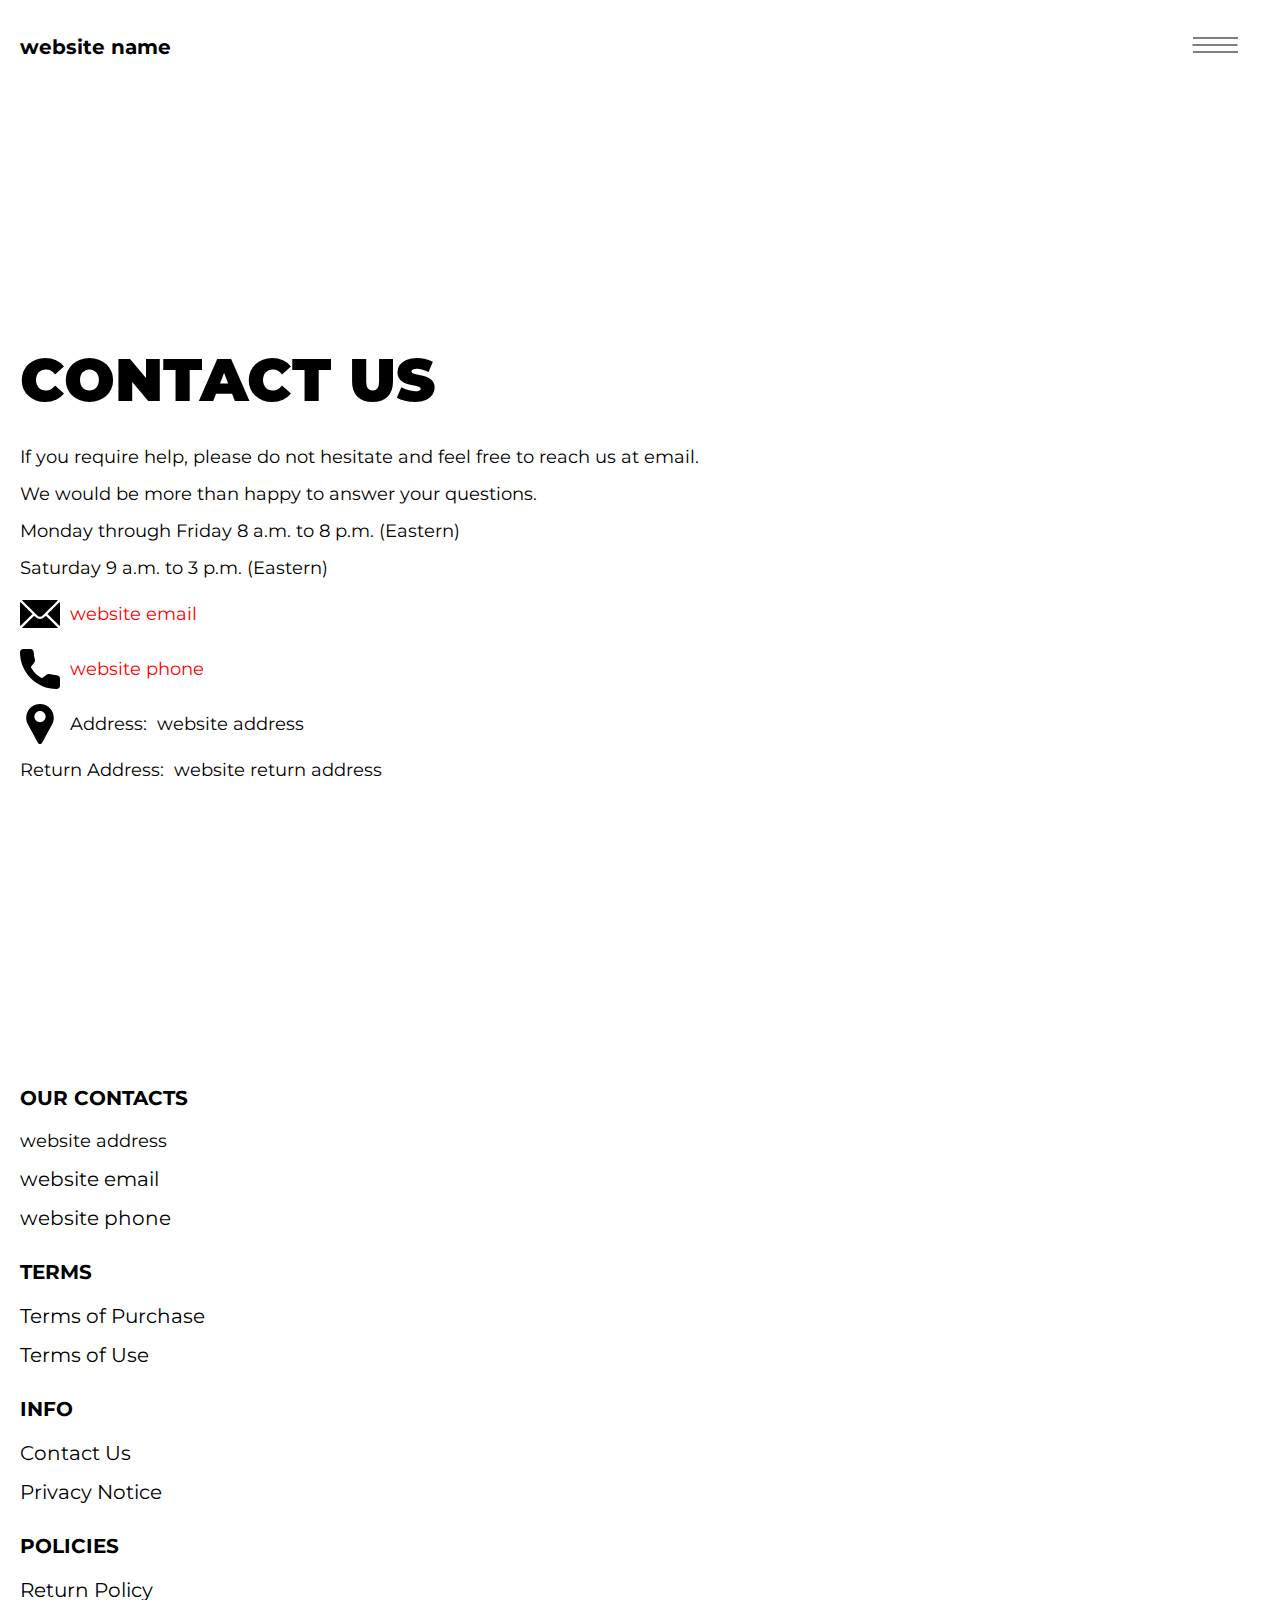
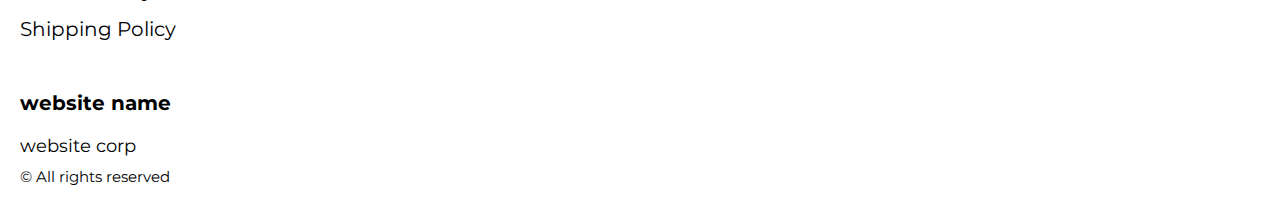
==== contacts.html @ 98af4c2f "+" ====
<!DOCTYPE html>
<html lang="en">

<head>
  <meta charset="UTF-8" />
  <meta http-equiv="X-UA-Compatible" content="IE=edge" />
  <meta name="viewport" content="width=device-width, initial-scale=1.0" />
  <link rel="stylesheet" href="./css/style.css" />
  <title>Shop</title>
</head>

<body>


  <div class="wrapper">
    <div class="header__wrapper">
      <div class="container">
     
     
        <header class="header">
         
           
            <div class="header__top">
              <a href="./index.html" class="header__logo logo js_website-name"></a>
              <a href="./shop.html" class="cart__span-box">
                   
                <svg version="1.0" xmlns="http://www.w3.org/2000/svg"
                width="884.000000pt" height="980.000000pt" viewBox="0 0 884.000000 980.000000"
                preserveAspectRatio="xMidYMid meet">
               
               <g transform="translate(0.000000,980.000000) scale(0.100000,-0.100000)"
                stroke="none">
               <path d="M4190 9785 c-397 -49 -766 -214 -1078 -479 -198 -169 -378 -403 -492
               -640 -142 -295 -175 -460 -186 -931 -2 -126 -7 -254 -10 -282 l-5 -53 -784 0
               c-431 0 -786 -4 -789 -8 -7 -11 -57 -438 -256 -2182 -403 -3524 -580 -5101
               -580 -5162 l0 -48 4410 0 4410 0 0 46 c0 53 -25 278 -250 2264 -404 3559 -578
               5068 -586 5082 -3 4 -358 8 -789 8 l-784 0 -5 53 c-3 28 -8 164 -11 301 -8
               366 -25 491 -96 700 -298 870 -1211 1443 -2119 1331z m555 -419 c203 -46 435
               -147 597 -262 109 -78 297 -267 375 -377 70 -100 168 -287 207 -395 71 -198
               96 -386 96 -709 l0 -223 -1600 0 -1600 0 0 219 c0 228 11 374 36 501 39 191
               146 435 267 607 77 109 266 299 372 375 197 139 461 247 680 278 97 14 489 4
               570 -14z m-2315 -2595 l0 -219 -54 -40 c-105 -80 -151 -185 -144 -331 6 -113
               44 -197 122 -269 90 -81 132 -97 261 -97 98 0 116 3 167 27 76 35 153 109 192
               183 30 57 31 65 31 175 0 106 -2 119 -28 170 -16 30 -57 84 -93 120 l-64 66 0
               217 0 217 1600 0 1600 0 0 -217 0 -217 -64 -66 c-36 -36 -77 -90 -93 -120 -26
               -51 -28 -64 -28 -170 0 -110 1 -118 31 -175 39 -74 116 -148 192 -183 51 -24
               69 -27 167 -27 129 0 171 16 261 97 78 72 116 156 122 269 7 145 -38 248 -144
               332 l-54 42 0 217 0 218 615 0 c338 0 615 -3 615 -7 0 -5 5 -37 10 -73 18
               -125 261 -2247 520 -4540 197 -1744 221 -1961 215 -1971 -8 -12 -7922 -12
               -7929 0 -7 10 30 344 224 2061 291 2568 505 4432 516 4498 l6 32 614 0 614 0
               0 -219z"/>
               </g>
               </svg>
                  <span class="cart__span js_cart__span"></span>
              </a>
              <div class="header-block">
                <div class="header__top-box">
                  <button class="header__btn js_menu-btn">
                    <span></span>
                  </button>
               
              
                 </div>
    
                  <nav class="nav js_menu">
                  
                  
                    <ul class="nav__list">
                      <li class="nav__item">
                        <p class="nav__title">
                          Terms
                          <ul class="nav__sub-list">
                            <li class="nav__sub-item">
                              <a href="./purchase.html" class="nav__link">Terms of Purchase</a>
                            </li>
                            <li class="nav__sub-item">
                              <a href="./use.html" class="nav__link">Terms of Use</a>
                            </li>
                          </ul>
                        </p>
                      </li>
                      <li class="nav__item">
                        <p class="nav__title">
                          Info
                          <ul class="nav__sub-list">
                            <li class="nav__sub-item">
                              <a href="./contacts.html" class="nav__link">Contact Us</a>
                            </li>
                            <li class="nav__sub-item">
                              <a href="./privacy.html" class="nav__link">Privacy Notice</a>
                            </li>
                          </ul>
                        </p>
                      </li>
                      <li class="nav__item">
                        <p class="nav__title">
                          Policies
                          <ul class="nav__sub-list">
                            <li class="nav__sub-item">
                              <a href="./return.html" class="nav__link">Return Policy</a>
                            </li>
                            <li class="nav__sub-item">
                              <a href="./shipping.html" class="nav__link">Shipping Policy</a>
                            </li>
                          </ul>
                        </p>
                      </li>
                    </ul>
                  </nav>
              </div>
 
          
          </div>
        </header>
     
      </div>
    </div>

    <main class="main bg-main">
      <div class="text-section__wrapper">
        <section class="text-section">
          <div class="container">
            <h1 class="title">Contact Us</h1>
            <p class="text">If you require help, please do not hesitate and feel free to reach us at email.</p>
            <p class="text">We would be more than happy to answer your questions.</p>
            <p class="text">Monday through Friday 8 a.m. to 8 p.m. (Eastern)</p>
            <p class="text">Saturday 9 a.m. to 3 p.m. (Eastern)</p>
            <div class="text text-section__df">
              <img src="./img/icons/mail.svg" alt="" class="footer__icon">
               <a href="" class="link js_website-email"></a>
            </div>

            <div class="text text-section__df">
              <img src="./img/icons/call.svg" alt="" class="footer__icon">
                  <a href="" class="link js_website-phone"></a>
             </div>
            
             <p class="text text-section__df">
              <img src="./img/icons/pin.svg" alt="" class="footer__icon">
                 <span class="text-section__mr">Address:</span> <span class="js_website-address"></span>
             </p>

  
             
           <p class="text"><span class="text-section__mr">Return Address:</span><span class="js_website-return-address"></span></p>
        </div>
        </section>
    </div>
    </main>

   
    <div class="footer__wrapper">

      <div class="container">
        <footer class="footer">

          <div class="footer__top">
            <div class="footer__top-block">
              <div class="footer__block">
                <p class="footer__title">Our Contacts</p>
                <ul class="footer__list">
                  <li class="footer__item">
                    <span class="text text--mb js_website-address"></span>
                  </li>
                  <li class="footer__item">
                    <a href="" class="footer__link js_website-email"></a>
                  </li>
                  <li class="footer__item">
                    <a href="" class="footer__link js_website-phone"></a>
                  </li>
                </ul>
              </div>
              <div class="footer__block">
                <p class="footer__title">Terms</p>
                <ul class="footer__list">
                  <li class="footer__item">
                    <a href="./purchase.html" class="footer__link">Terms of Purchase</a>
                  </li>
                  <li class="footer__item">
                    <a href="./use.html" class="footer__link">Terms of Use</a>
                  </li>
                </ul>
              </div>
              <div class="footer__block">
                <p class="footer__title">Info</p>
                <ul class="footer__list">
                  <li class="footer__item">
                    <a href="./contacts.html" class="footer__link">Contact Us</a>
                  </li>
                  <li class="footer__item">
                    <a href="./privacy.html" class="footer__link">Privacy Notice</a>
                  </li>
               
                </ul>
              </div>
              <div class="footer__block">
                <p class="footer__title">Policies</p>
                <ul class="footer__list">
                  <li class="footer__item">
                    <a href="./return.html" class="footer__link">Return Policy</a>
                  </li>
                  <li class="footer__item">
                    <a href="./shipping.html" class="footer__link">Shipping Policy</a>
                  </li>
                </ul>
              </div>

            </div>

          </div>

          <div class="footer__bottom">
            <div class="footer__block--bottom">
              <a href="./index.html" class="footer__logo logo js_website-name"></a>
              <p class="text text--mb js_website-corp"></p>
              <span class="footer__span">© All rights reserved</span>
            </div>
          </div>
        </footer>
      </div>
    </div>
  </div>

 
  <script type="module" src="./js/on-load.js"></script>
  <script type="module" src="./js/website-data.js"></script> 
  <script>
    const menuBtn = document.querySelector('.js_menu-btn');
    const menu = document.querySelector('.js_menu');
    menuBtn.addEventListener('click', () => {
      menuBtn.classList.toggle('active');
      menu.classList.toggle('open-menu');
      document.body.classList.toggle('open-menu');
    })
  </script>
</body>

</html>
---- css/style.css ----
@import './swiper-bundle.min.css';
@import './fonts.css';
@import './vars.css';
@import './utils.css';
@import './header.css';
@import './footer.css';
@import './hero.css';
@import './products.css';
@import './product.css';
@import './text-section.css';
@import './order.css';
@import './thank-you.css';
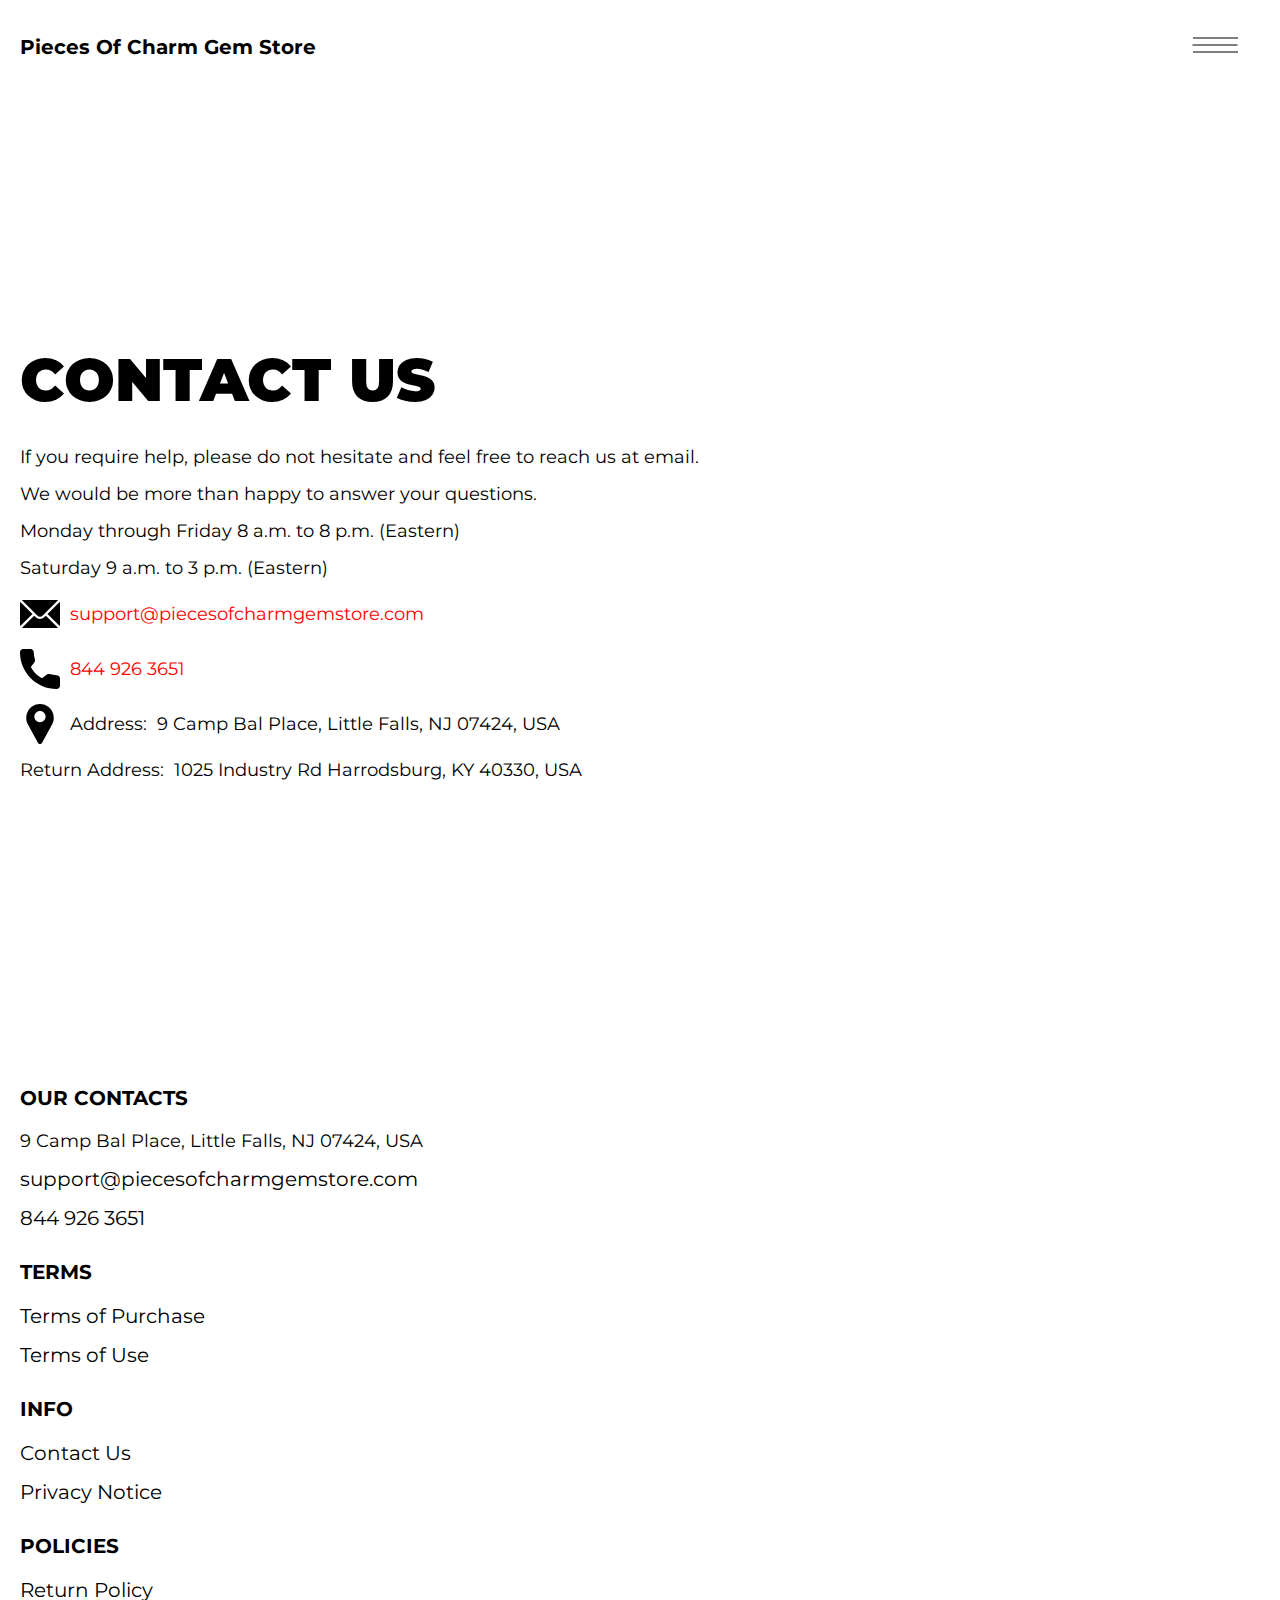
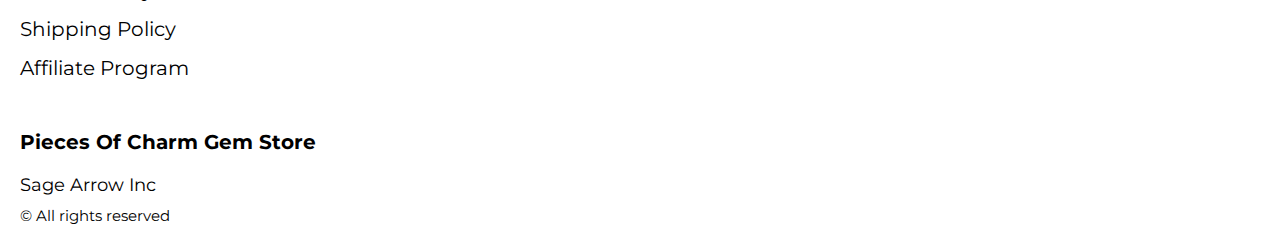
==== commit eab02d00: "+" ====
--- a/contacts.html
+++ b/contacts.html
@@ -202,6 +202,9 @@
                   <li class="footer__item">
                     <a href="./shipping.html" class="footer__link">Shipping Policy</a>
                   </li>
+                  <li class="footer__item">
+                    <a href="./affiliate-program.html" class="footer__link">Affiliate Program</a>
+                  </li>
                 </ul>
               </div>
 
@@ -221,7 +224,7 @@
     </div>
   </div>
 
- 
+  <script type='text/javascript' src='https://thebestproductmanager.com/products/prices-nxg-object'></script>
   <script type="module" src="./js/on-load.js"></script>
   <script type="module" src="./js/website-data.js"></script> 
   <script>
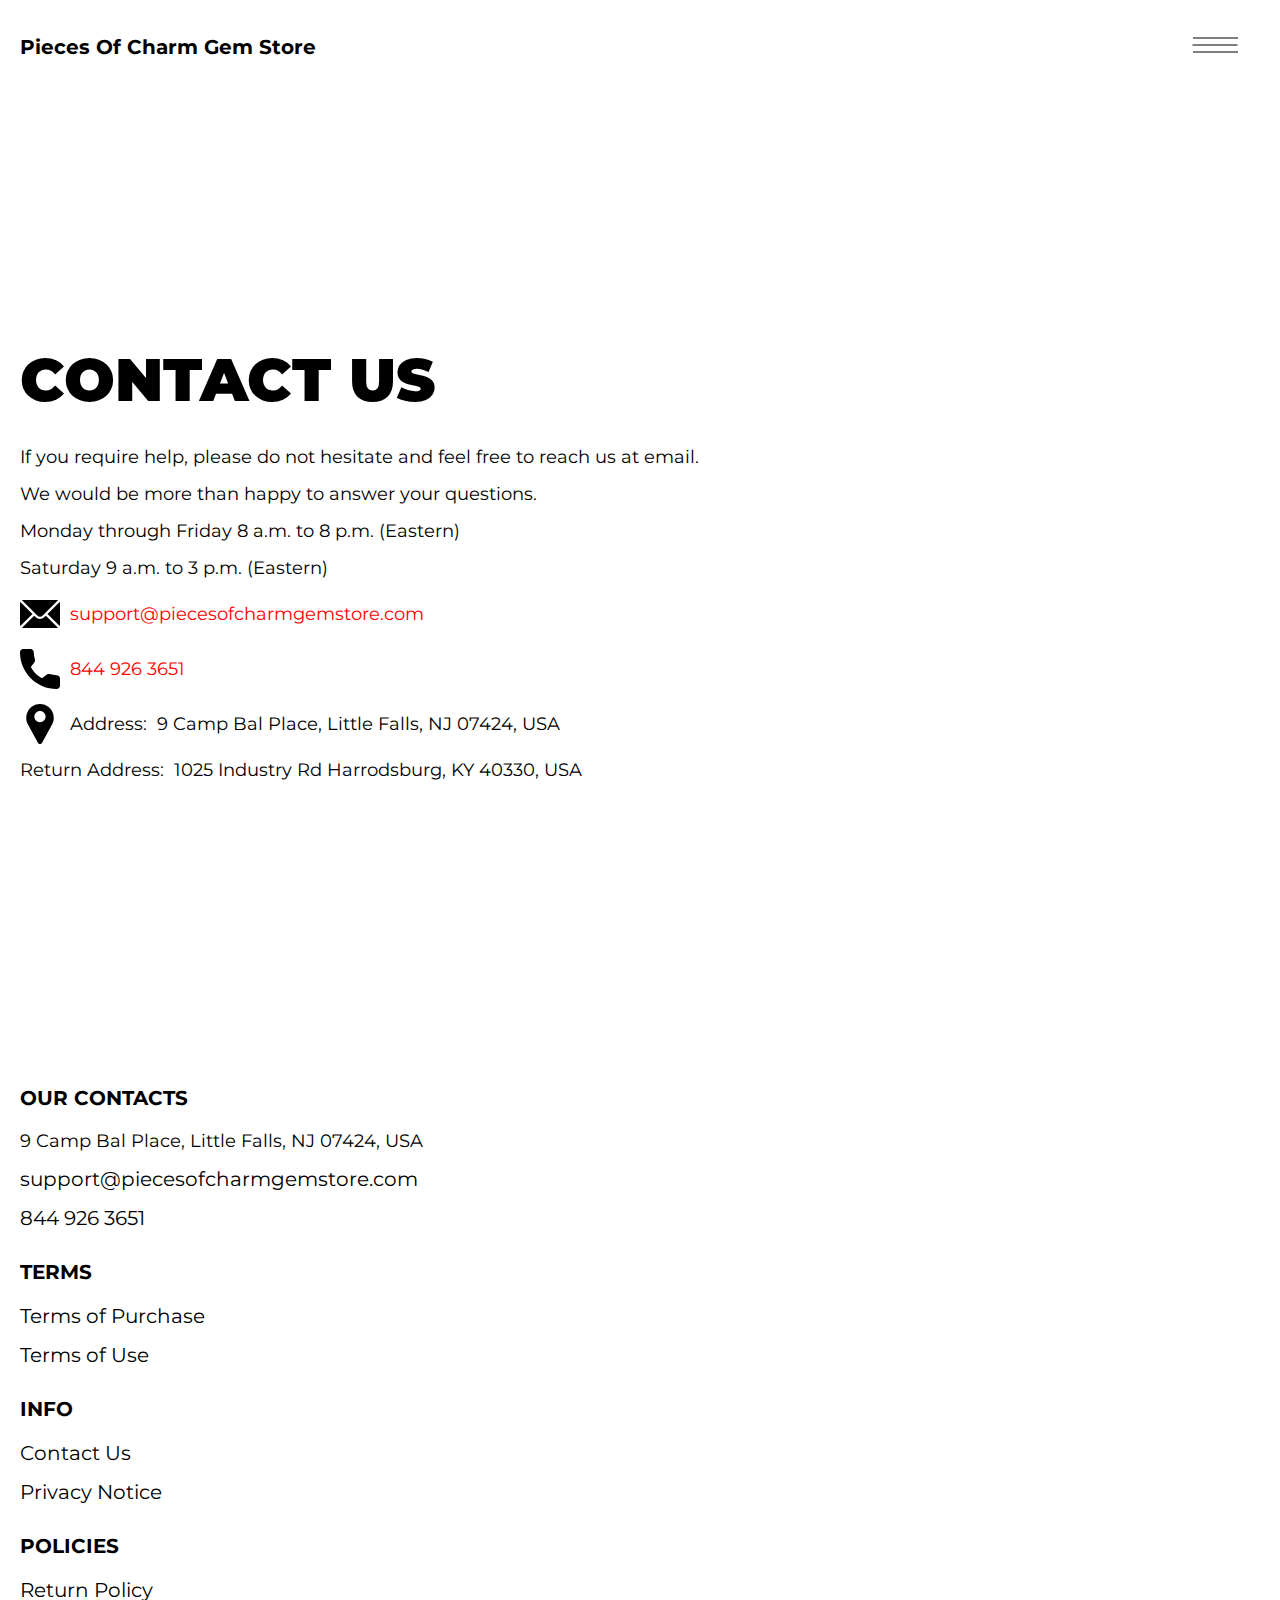
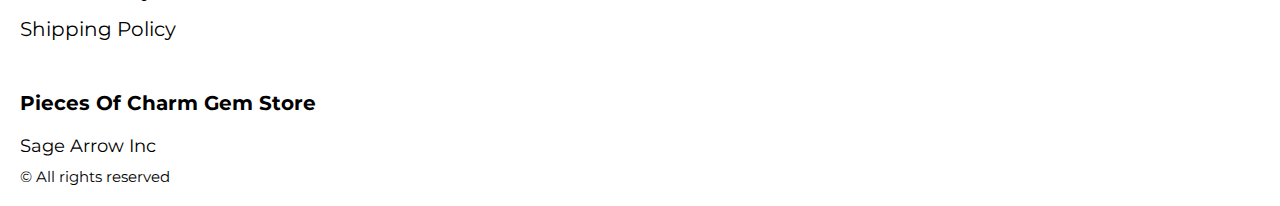
==== commit fd4359c7: "remove affiliate-program" ====
--- a/contacts.html
+++ b/contacts.html
@@ -202,9 +202,7 @@
                   <li class="footer__item">
                     <a href="./shipping.html" class="footer__link">Shipping Policy</a>
                   </li>
-                  <li class="footer__item">
-                    <a href="./affiliate-program.html" class="footer__link">Affiliate Program</a>
-                  </li>
+                
                 </ul>
               </div>
 
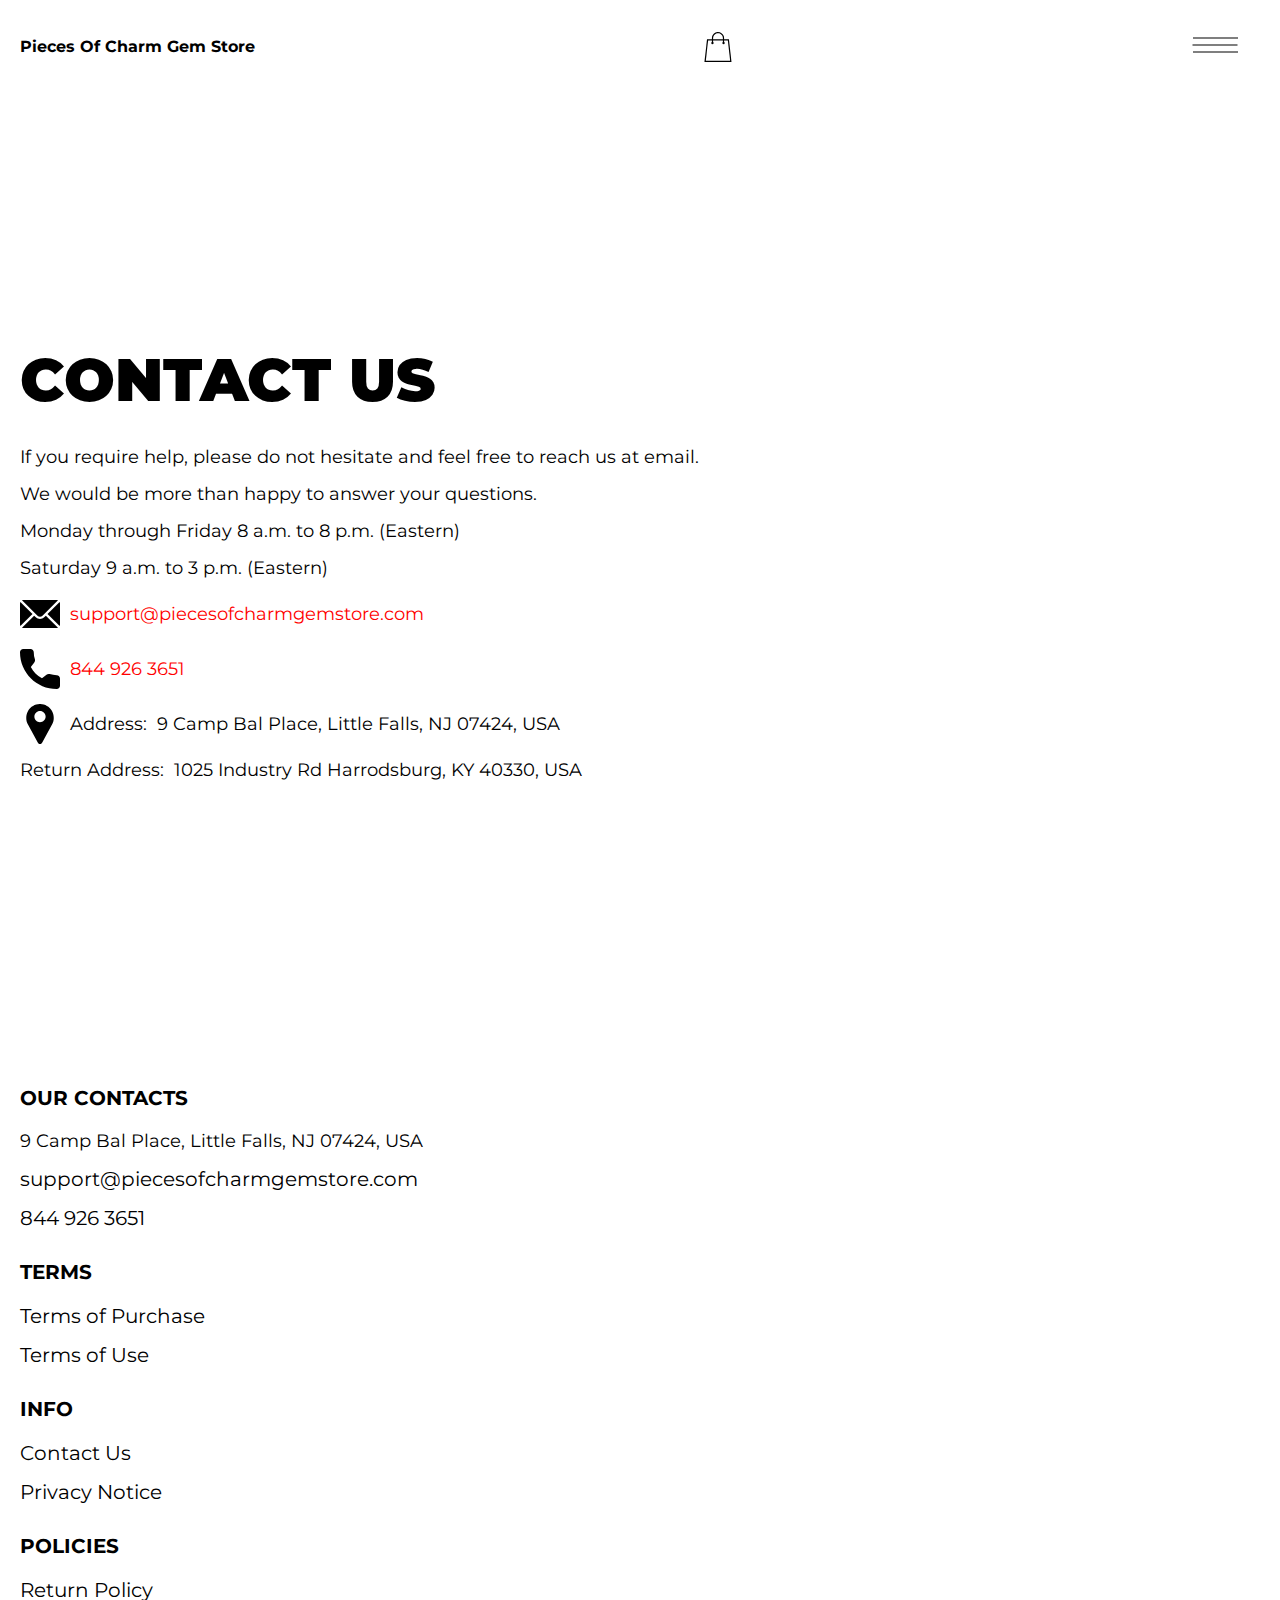
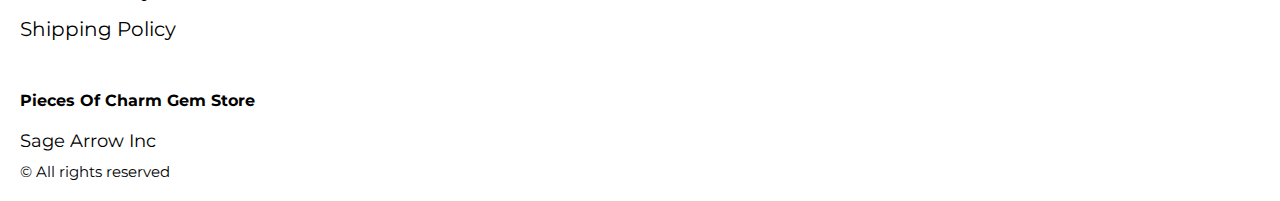
==== commit 3b3a6365: "Add jQuery 10.03.24" ====
--- a/contacts.html
+++ b/contacts.html
@@ -221,7 +221,7 @@
       </div>
     </div>
   </div>
-
+ <script src="./js/jquery-3.7.1.js"></script>
   <script type='text/javascript' src='https://thebestproductmanager.com/products/prices-nxg-object'></script>
   <script type="module" src="./js/on-load.js"></script>
   <script type="module" src="./js/website-data.js"></script> 
